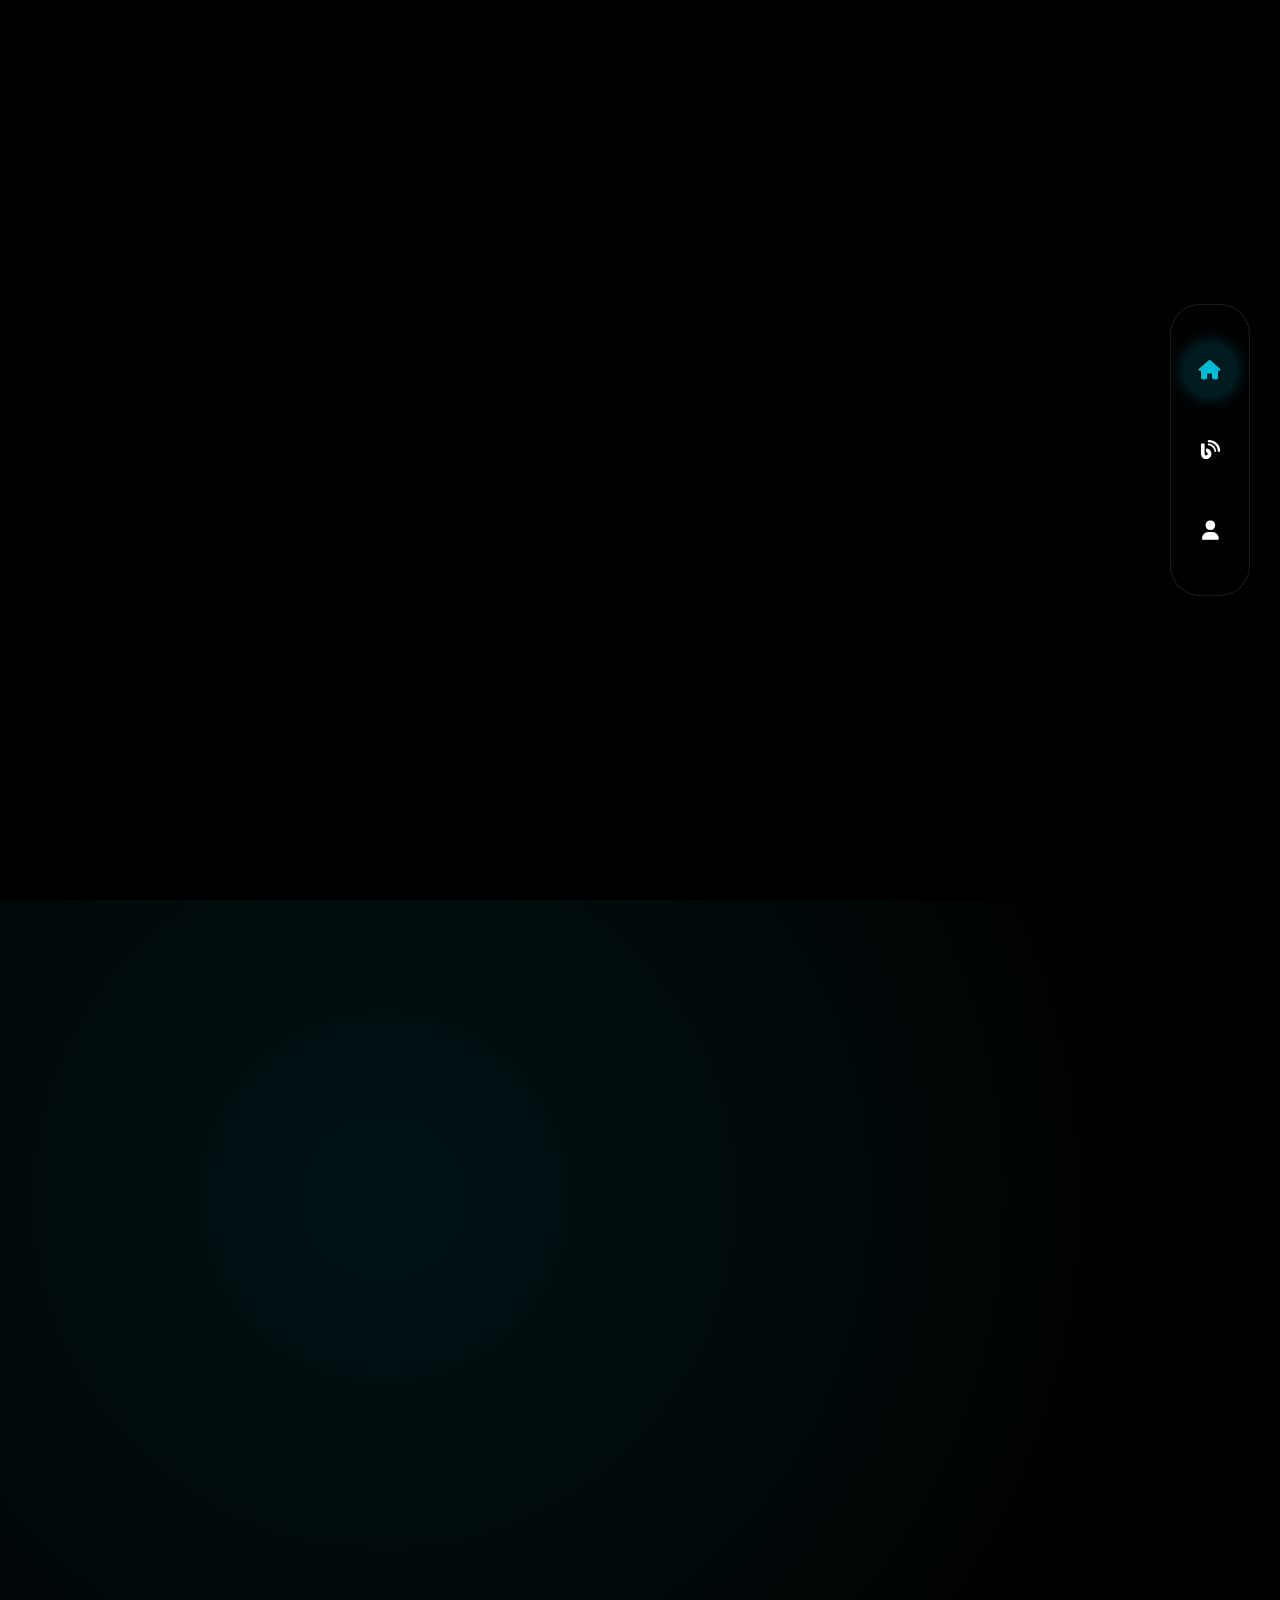
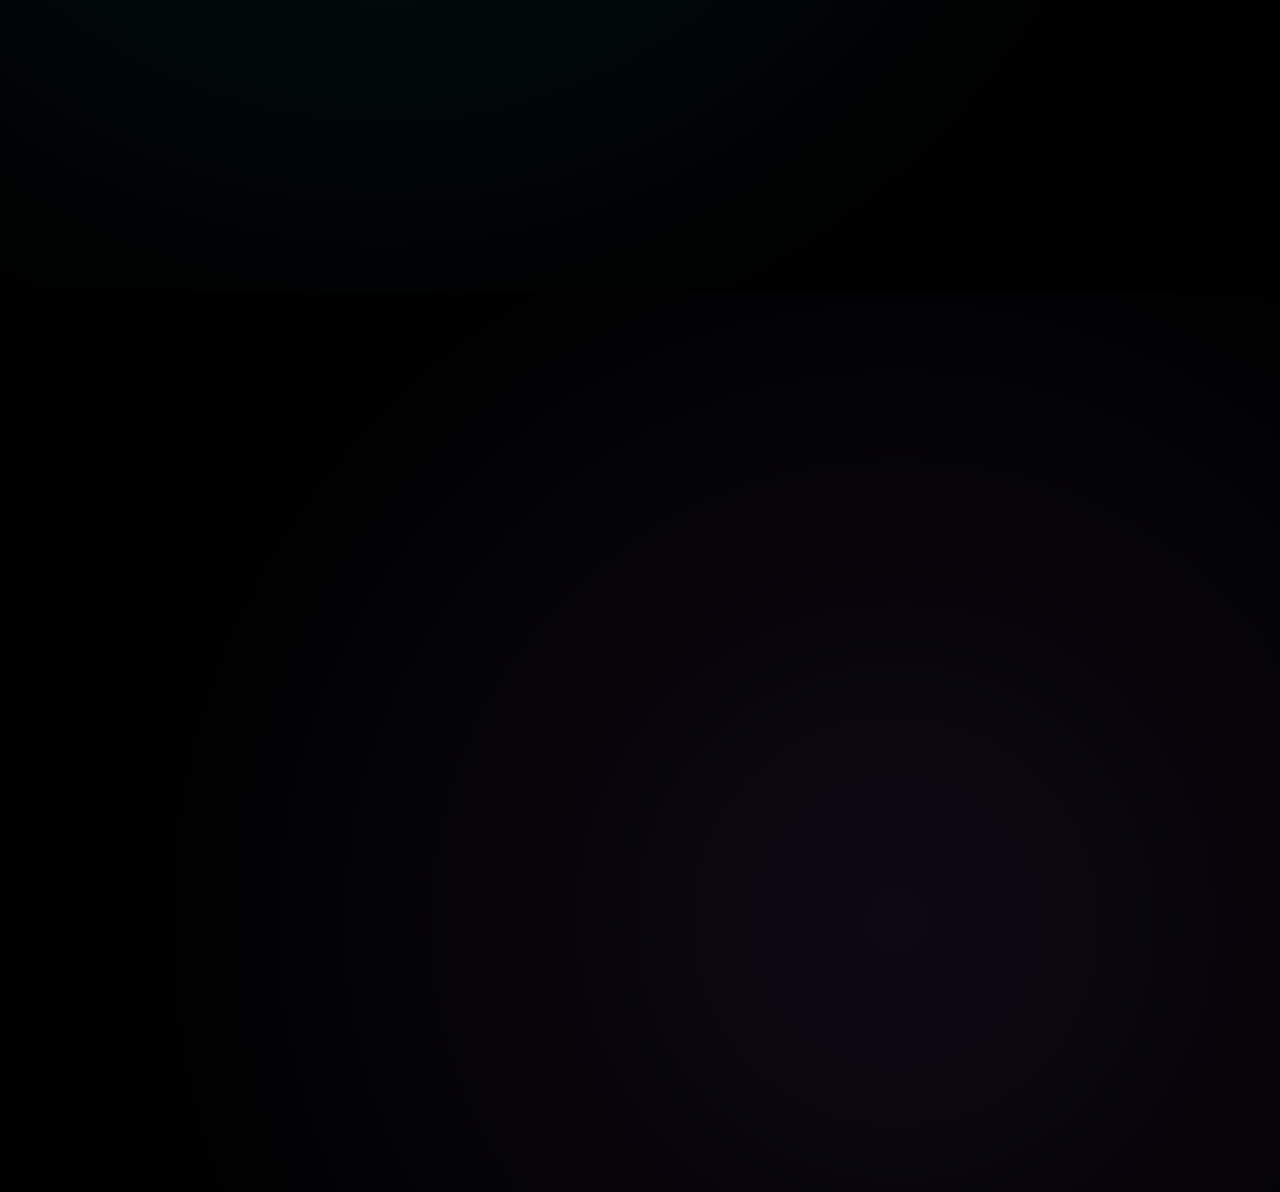
==== index.html @ 6c0e831f "init" ====
<!DOCTYPE html>
<html lang="en">
<head>
    <meta charset="UTF-8">
    <meta name="viewport" content="width=device-width, initial-scale=1.0">
    <title>Hello! I am Li Hao Cheng</title>
    <link rel="stylesheet" href="style.css">
    <link rel="stylesheet" href="https://cdnjs.cloudflare.com/ajax/libs/font-awesome/6.0.0/css/all.min.css">
</head>

<body>
    <header class="side-nav">
        <nav>
            <ul>
                <li><a href='#home' title="Home"><i class="fas fa-home"></i></a></li>
                <li><a href='#blog' title="Blog"><i class="fas fa-blog"></i></a></li>
                <li><a href='#about' title="About Me"><i class="fas fa-user"></i></a></li>
            </ul>
        </nav>
    </header>

    <main class="content">
        <section id="home">
            <div class="content-wrapper">
                <div class="banner full-height">
                    <h1>Welcome to my digital space</h1>
                    <p>Explore my thoughts, projects and journey through the world of technology</p>
                </div>
            </div>
        </section>

        <section id="about">
            <div class="content-wrapper">
                <h2>About Me</h2>
                <p>I am Li Hao Cheng, a passionate developer interested in web technologies and creating beautiful digital experiences that merge form and function. My approach combines minimalist design with advanced functionality to create meaningful user experiences.</p>
                <div class="resume-container">
                    <iframe class="resume-frame" src="assets/resume.pdf#toolbar=0" title="My Resume"></iframe>
                </div>
            </div>
        </section>

        <section id="blog">
            <div class="content-wrapper">
                <h2>Latest Articles</h2>
                <div class="blog-directory">
                    <div class="blog-card" style="--i:1">
                        <div class="blog-image" style="background-image: url('images/blog-placeholder-1.jpg')"></div>
                        <div class="blog-content">
                            <h3>Getting Started with Web Development</h3>
                            <p class="blog-date">March 25, 2025</p>
                            <p class="blog-excerpt">My journey into web development and the essential tools every beginner should know...</p>
                            <a href="blog/web-development.html" class="blog-link">Read More <span class="arrow">→</span></a>
                        </div>
                    </div>
                    
                    <div class="blog-card" style="--i:2">
                        <div class="blog-image" style="background-image: url('images/blog-placeholder-2.jpg')"></div>
                        <div class="blog-content">
                            <h3>The Power of Dark Mode UI</h3>
                            <p class="blog-date">March 18, 2025</p>
                            <p class="blog-excerpt">Why dark interfaces are more than just a trend and how to implement them effectively...</p>
                            <a href="blog/dark-mode-ui.html" class="blog-link">Read More <span class="arrow">→</span></a>
                        </div>
                    </div>
                    
                    <div class="blog-card" style="--i:3">
                        <div class="blog-image" style="background-image: url('images/blog-placeholder-3.jpg')"></div>
                        <div class="blog-content">
                            <h3>Python for Data Analysis</h3>
                            <p class="blog-date">March 10, 2025</p>
                            <p class="blog-excerpt">Exploring how Python and its libraries can transform your approach to data...</p>
                            <a href="blog/python-data-analysis.html" class="blog-link">Read More <span class="arrow">→</span></a>
                        </div>
                    </div>
                </div>
                
                <div class="blog-navigation">
                    <a href="blog/archives.html" class="blog-archive-link">View All Articles <span class="arrow">→</span></a>
                </div>
            </div>
        </section>
    </main>

    <script>
        // Add active class to navigation links and handle intersection observers
        document.addEventListener('DOMContentLoaded', function() {
            const navLinks = document.querySelectorAll('.side-nav a');
            const sections = document.querySelectorAll('section');
            
            // Intersection Observer for sections
            const observerOptions = {
                root: null,
                rootMargin: '0px',
                threshold: 0.3
            };
            
            const sectionObserver = new IntersectionObserver((entries) => {
                entries.forEach(entry => {
                    // Add in-view class for animation triggers
                    if (entry.isIntersecting) {
                        entry.target.classList.add('in-view');
                        
                        // Update active navigation link
                        const id = entry.target.getAttribute('id');
                        navLinks.forEach(link => {
                            link.classList.remove('active');
                            if (link.getAttribute('href') === `#${id}`) {
                                link.classList.add('active');
                            }
                        });
                    }
                });
            }, observerOptions);
            
            // Observe all sections
            sections.forEach(section => {
                sectionObserver.observe(section);
            });
            
            // Add smooth scrolling to nav links
            navLinks.forEach(link => {
                link.addEventListener('click', function(e) {
                    e.preventDefault();
                    
                    const targetId = this.getAttribute('href');
                    const targetSection = document.querySelector(targetId);
                    
                    // Smooth scroll to target section
                    targetSection.scrollIntoView({ behavior: 'smooth' });
                });
            });
        });
    </script>
</body>
</html>
---- style.css ----
/* Modern Dark Blog Styling - Huawei-inspired design */
:root {
  --primary-color: #00bcd4;
  --secondary-color: #7e57c2;
  --dark-color: #000000;
  --darker-color: #000000;
  --light-accent: #111111;
  --text-primary: #ffffff;
  --text-secondary: #cccccc;
  --transition: all 0.5s cubic-bezier(0.25, 0.1, 0.25, 1);
  --nav-width: 80px;
}

* {
  margin: 0;
  padding: 0;
  box-sizing: border-box;
}

html {
  scroll-behavior: smooth;
  scroll-snap-type: y mandatory;
}

body {
  font-family: 'Segoe UI', Tahoma, Geneva, Verdana, sans-serif;
  line-height: 1.6;
  color: var(--text-primary);
  background-color: var(--dark-color);
  overflow-x: hidden;
}

/* Floating Sidebar Navigation */
.side-nav {
  width: var(--nav-width);
  height: auto;
  position: fixed;
  right: 30px; /* Moved to right side for better visibility */
  top: 50%;
  transform: translateY(-50%);
  background-color: rgba(0, 0, 0, 0.3);
  backdrop-filter: blur(10px);
  border-radius: 30px;
  border: 1px solid rgba(255, 255, 255, 0.1);
  box-shadow: 0 5px 15px rgba(0, 0, 0, 0.3);
  padding: 25px 0;
  z-index: 100;
}

.side-nav nav {
  margin: 0;
}

.side-nav ul {
  display: flex;
  flex-direction: column;
  list-style: none;
  padding: 0;
  align-items: center;
}

.side-nav li {
  margin: 15px 0;
}

.side-nav a {
  color: var(--text-primary);
  text-decoration: none;
  font-weight: 600;
  font-size: 1.2rem;
  position: relative;
  padding: 0.8rem;
  border-radius: 50%;
  width: 50px;
  height: 50px;
  display: flex;
  align-items: center;
  justify-content: center;
  transition: var(--transition);
}

.side-nav a.active {
  color: var(--primary-color);
  background-color: rgba(0, 188, 212, 0.15);
  box-shadow: 0 0 20px rgba(0, 188, 212, 0.4);
}

.side-nav a:hover {
  color: var(--primary-color);
  background-color: rgba(255, 255, 255, 0.05);
  transform: translateY(-3px) scale(1.1);
  box-shadow: 0 5px 20px rgba(0, 0, 0, 0.4);
}

/* Main Content */
.content {
  width: 100%;
  margin-left: 0;
}

/* Sections - Full screen with snap scrolling */
section {
  min-height: 100vh;
  width: 100%;
  padding: 0;
  margin: 0;
  display: flex;
  flex-direction: column;
  justify-content: center;
  align-items: center;
  position: relative;
  overflow: hidden;
  scroll-snap-align: start;
}

section .content-wrapper {
  max-width: 1400px;
  width: 90%;
  padding: 0 2rem;
  opacity: 0;
  transform: translateY(30px);
  transition: all 1s ease;
}

section.in-view .content-wrapper {
  opacity: 1;
  transform: translateY(0);
}

section h2 {
  font-size: 4rem;
  margin-bottom: 2rem;
  color: var(--text-primary);
  position: relative;
  font-weight: 300;
  letter-spacing: -0.5px;
}

section h2::after {
  content: '';
  position: absolute;
  width: 60px;
  height: 4px;
  background: var(--primary-color);
  bottom: -15px;
  left: 0;
  border-radius: 2px;
}

/* Home Banner - Full screen splash */
#home {
  background-color: var(--dark-color);
  color: var(--text-primary);
}

.banner {
  text-align: left;
  padding: 0;
  width: 100%;
  max-width: 1400px;
}

.full-height {
  min-height: 100vh;
  display: flex;
  flex-direction: column;
  justify-content: center;
}

.banner h1 {
  font-size: 6rem;
  font-weight: 600;
  margin-bottom: 2rem;
  line-height: 1.1;
  background: linear-gradient(to right, var(--text-primary), var(--primary-color));
  -webkit-background-clip: text;
  background-clip: text;
  color: transparent;
  opacity: 0;
  transform: translateY(50px);
  animation: fadeInUp 1s ease 0.3s forwards;
}

.banner p {
  font-size: 1.8rem;
  max-width: 600px;
  margin: 0;
  font-weight: 300;
  color: var(--text-secondary);
  opacity: 0;
  transform: translateY(50px);
  animation: fadeInUp 1s ease 0.6s forwards;
}

/* About Section - Full screen with centered content */
#about {
  background-color: var(--dark-color);
  position: relative;
}

#about::before {
  content: '';
  position: absolute;
  top: 0;
  left: 0;
  width: 100%;
  height: 100%;
  background: radial-gradient(circle at 30% 30%, rgba(0, 188, 212, 0.1), transparent 70%);
  z-index: 0;
}

#about .content-wrapper {
  position: relative;
  z-index: 1;
}

#about p {
  font-size: 1.4rem;
  max-width: 800px;
  margin-bottom: 3rem;
  color: var(--text-secondary);
  line-height: 1.8;
}

/* Resume styling */
.resume-container {
  width: 100%;
  max-width: 1000px;
  height: 600px;
  margin: 3rem 0;
  border: 1px solid rgba(255, 255, 255, 0.05);
  border-radius: 10px;
  overflow: hidden;
  box-shadow: 0 20px 40px rgba(0, 0, 0, 0.5);
  transform: perspective(1000px) rotateX(5deg);
  transition: all 0.5s ease;
}

.resume-container:hover {
  transform: perspective(1000px) rotateX(0);
  box-shadow: 0 30px 50px rgba(0, 0, 0, 0.8);
}

.resume-frame {
  width: 100%;
  height: 100%;
  border: none;
  background-color: rgba(20, 20, 20, 0.7);
}

/* Blog Section - Full screen grid layout */
#blog {
  background-color: var(--dark-color);
  position: relative;
}

#blog::before {
  content: '';
  position: absolute;
  top: 0;
  left: 0;
  width: 100%;
  height: 100%;
  background: radial-gradient(circle at 70% 70%, rgba(126, 87, 194, 0.1), transparent 70%);
  z-index: 0;
}

#blog .content-wrapper {
  position: relative;
  z-index: 1;
  width: 100%;
}

/* Blog Directory */
.blog-directory {
  display: grid;
  grid-template-columns: repeat(auto-fill, minmax(350px, 1fr));
  gap: 2rem;
  margin: 3rem 0;
}

.blog-card {
  background-color: rgba(0, 0, 0, 0.3);
  backdrop-filter: blur(5px);
  border-radius: 10px;
  overflow: hidden;
  transition: all 0.5s ease;
  border: 1px solid rgba(255, 255, 255, 0.05);
  height: 100%;
  display: flex;
  flex-direction: column;
  transform: translateY(20px);
  opacity: 0;
  animation: fadeInUp 0.8s ease forwards;
  animation-delay: calc(0.1s * var(--i, 0));
}

.blog-card:hover {
  transform: translateY(-10px) scale(1.02);
  box-shadow: 0 20px 40px rgba(0, 0, 0, 0.5), 0 0 25px rgba(0, 188, 212, 0.2);
  border-color: rgba(0, 188, 212, 0.3);
}

.blog-image {
  height: 220px;
  background-size: cover;
  background-position: center;
  position: relative;
}

.blog-image::after {
  content: '';
  position: absolute;
  bottom: 0;
  left: 0;
  width: 100%;
  height: 70%;
  background: linear-gradient(to top, rgba(0, 0, 0, 1), transparent);
}

.blog-content {
  padding: 2rem;
  flex: 1;
  display: flex;
  flex-direction: column;
}

.blog-card h3 {
  font-size: 1.6rem;
  margin-bottom: 0.8rem;
  color: var(--text-primary);
  font-weight: 500;
}

.blog-date {
  font-size: 0.9rem;
  color: var(--text-secondary);
  margin-bottom: 1.5rem;
  display: inline-block;
  padding: 0.3rem 0.8rem;
  background-color: rgba(0, 188, 212, 0.1);
  border-radius: 20px;
}

.blog-excerpt {
  color: var(--text-secondary);
  margin-bottom: 2rem;
  flex: 1;
  line-height: 1.8;
}

.blog-link {
  color: var(--primary-color);
  text-decoration: none;
  font-weight: 600;
  display: inline-flex;
  align-items: center;
  margin-top: auto;
  position: relative;
  padding-bottom: 5px;
  overflow: hidden;
}

.blog-link::after {
  content: '';
  position: absolute;
  width: 100%;
  height: 2px;
  bottom: 0;
  left: -100%;
  background-color: var(--primary-color);
  transition: all 0.4s cubic-bezier(0.25, 0.1, 0.25, 1);
}

.blog-link:hover::after {
  left: 0;
}

.arrow {
  margin-left: 8px;
  transition: transform 0.3s ease;
}

.blog-link:hover .arrow {
  transform: translateX(5px);
}

.blog-navigation {
  text-align: center;
  margin-top: 4rem;
}

.blog-archive-link {
  color: var(--text-primary);
  text-decoration: none;
  font-weight: 600;
  font-size: 1.2rem;
  padding: 0.8rem 2rem;
  border: 1px solid rgba(255, 255, 255, 0.1);
  border-radius: 30px;
  background-color: rgba(0, 0, 0, 0.3);
  backdrop-filter: blur(5px);
  transition: var(--transition);
  display: inline-flex;
  align-items: center;
}

.blog-archive-link:hover {
  background-color: rgba(0, 188, 212, 0.2);
  color: var(--primary-color);
  border-color: rgba(0, 188, 212, 0.3);
  box-shadow: 0 5px 20px rgba(0, 188, 212, 0.2);
  transform: translateY(-3px);
}

.blog-archive-link .arrow {
  margin-left: 10px;
  transition: transform 0.3s ease;
}

.blog-archive-link:hover .arrow {
  transform: translateX(5px);
}

/* Animations */
@keyframes fadeIn {
  from {
    opacity: 0;
  }
  to {
    opacity: 1;
  }
}

@keyframes fadeInUp {
  from {
    opacity: 0;
    transform: translateY(50px);
  }
  to {
    opacity: 1;
    transform: translateY(0);
  }
}

@keyframes revealText {
  from {
    clip-path: polygon(0 0, 0 0, 0 100%, 0 100%);
  }
  to {
    clip-path: polygon(0 0, 100% 0, 100% 100%, 0 100%);
  }
}

/* Responsive Design */
@media (max-width: 1200px) {
  .banner h1 {
    font-size: 5rem;
  }
  
  section h2 {
    font-size: 3rem;
  }
}

@media (max-width: 900px) {
  .banner h1 {
    font-size: 4rem;
  }
  
  .banner p {
    font-size: 1.5rem;
  }
  
  section h2 {
    font-size: 2.5rem;
  }
  
  .blog-directory {
    grid-template-columns: repeat(auto-fill, minmax(280px, 1fr));
  }
  
  .side-nav {
    width: 100%;
    height: 70px;
    right: 0;
    bottom: 0;
    top: auto;
    transform: none;
    border-radius: 0;
    padding: 10px 0;
    border-top: 1px solid rgba(255, 255, 255, 0.05);
  }
  
  .side-nav ul {
    flex-direction: row;
    justify-content: space-around;
  }
  
  .side-nav li {
    margin: 0;
  }
  
  .resume-container {
    height: 450px;
  }
}

@media (max-width: 600px) {
  .banner h1 {
    font-size: 3rem;
  }
  
  .banner p {
    font-size: 1.2rem;
  }
  
  section h2 {
    font-size: 2rem;
  }
  
  .resume-container {
    height: 350px;
  }
  
  #about p {
    font-size: 1.1rem;
  }
  
  .blog-directory {
    grid-template-columns: 1fr;
  }
}

/* Scrollbar customization */
::-webkit-scrollbar {
  width: 8px;
}

::-webkit-scrollbar-track {
  background: var(--darker-color);
}

::-webkit-scrollbar-thumb {
  background: rgba(255, 255, 255, 0.1);
  border-radius: 5px;
}

::-webkit-scrollbar-thumb:hover {
  background: rgba(0, 188, 212, 0.5);
}

/* Blog post page specific styles */
.blog-post {
  max-width: 900px;
  margin: 0 auto;
  padding: 2rem;
  background-color: rgba(0, 0, 0, 0.3);
  backdrop-filter: blur(10px);
  border-radius: 10px;
  border: 1px solid rgba(255, 255, 255, 0.05);
}

.blog-post-header {
  margin-bottom: 3rem;
}

.blog-post-header h1 {
  font-size: 2.8rem;
  color: var(--text-primary);
  margin-bottom: 1rem;
  font-weight: 500;
}

.blog-post-meta {
  color: var(--text-secondary);
  font-size: 1rem;
  margin-bottom: 1.5rem;
  display: flex;
  align-items: center;
  flex-wrap: wrap;
  gap: 1rem;
}

.blog-post-meta .date {
  color: var(--text-secondary);
}

.blog-post-meta .tags {
  display: flex;
  flex-wrap: wrap;
  gap: 0.5rem;
}

.blog-post-meta .tag {
  background-color: rgba(0, 188, 212, 0.15);
  color: var(--primary-color);
  padding: 0.3rem 0.8rem;
  border-radius: 20px;
  font-size: 0.9rem;
}

.blog-post-content p {
  margin-bottom: 1.8rem;
  color: var(--text-secondary);
  line-height: 1.9;
  font-size: 1.1rem;
}

.blog-post-content h2 {
  font-size: 2rem;
  margin: 2.5rem 0 1.5rem;
  color: var(--text-primary);
  font-weight: 500;
}

.blog-post-content h3 {
  font-size: 1.6rem;
  margin: 2rem 0 1.2rem;
  color: var(--text-primary);
}

.blog-post-content pre {
  background-color: rgba(0, 0, 0, 0.5);
  padding: 1.5rem;
  border-radius: 8px;
  overflow-x: auto;
  margin-bottom: 2rem;
  border: 1px solid rgba(255, 255, 255, 0.05);
}

.blog-post-content code {
  font-family: 'Consolas', 'Monaco', monospace;
  color: var(--primary-color);
  font-size: 0.9rem;
}

.blog-post-navigation {
  display: flex;
  justify-content: space-between;
  margin-top: 4rem;
  padding-top: 2rem;
  border-top: 1px solid rgba(255, 255, 255, 0.1);
}

.prev-post, .next-post {
  color: var(--text-secondary);
  text-decoration: none;
  transition: color 0.3s ease;
  display: flex;
  align-items: center;
  padding: 0.8rem 1.5rem;
  background-color: rgba(0, 0, 0, 0.3);
  border-radius: 30px;
  border: 1px solid rgba(255, 255, 255, 0.05);
}

.prev-post:hover, .next-post:hover {
  color: var(--primary-color);
  background-color: rgba(0, 188, 212, 0.1);
  border-color: rgba(0, 188, 212, 0.2);
}

.prev-post .arrow {
  margin-right: 8px;
  transform: rotate(180deg);
}

.next-post .arrow {
  margin-left: 8px;
}

/* Back to home link */
.back-to-home {
  display: inline-flex;
  align-items: center;
  margin-bottom: 2rem;
  color: var(--text-secondary);
  text-decoration: none;
  font-weight: 500;
  transition: color 0.3s ease;
  padding: 0.8rem 1.5rem;
  background-color: rgba(0, 0, 0, 0.3);
  backdrop-filter: blur(5px);
  border-radius: 30px;
  border: 1px solid rgba(255, 255, 255, 0.05);
}

.back-to-home .arrow {
  margin-right: 8px;
  transform: rotate(180deg);
}

.back-to-home:hover {
  color: var(--primary-color);
  background-color: rgba(0, 188, 212, 0.1);
  border-color: rgba(0, 188, 212, 0.2);
}
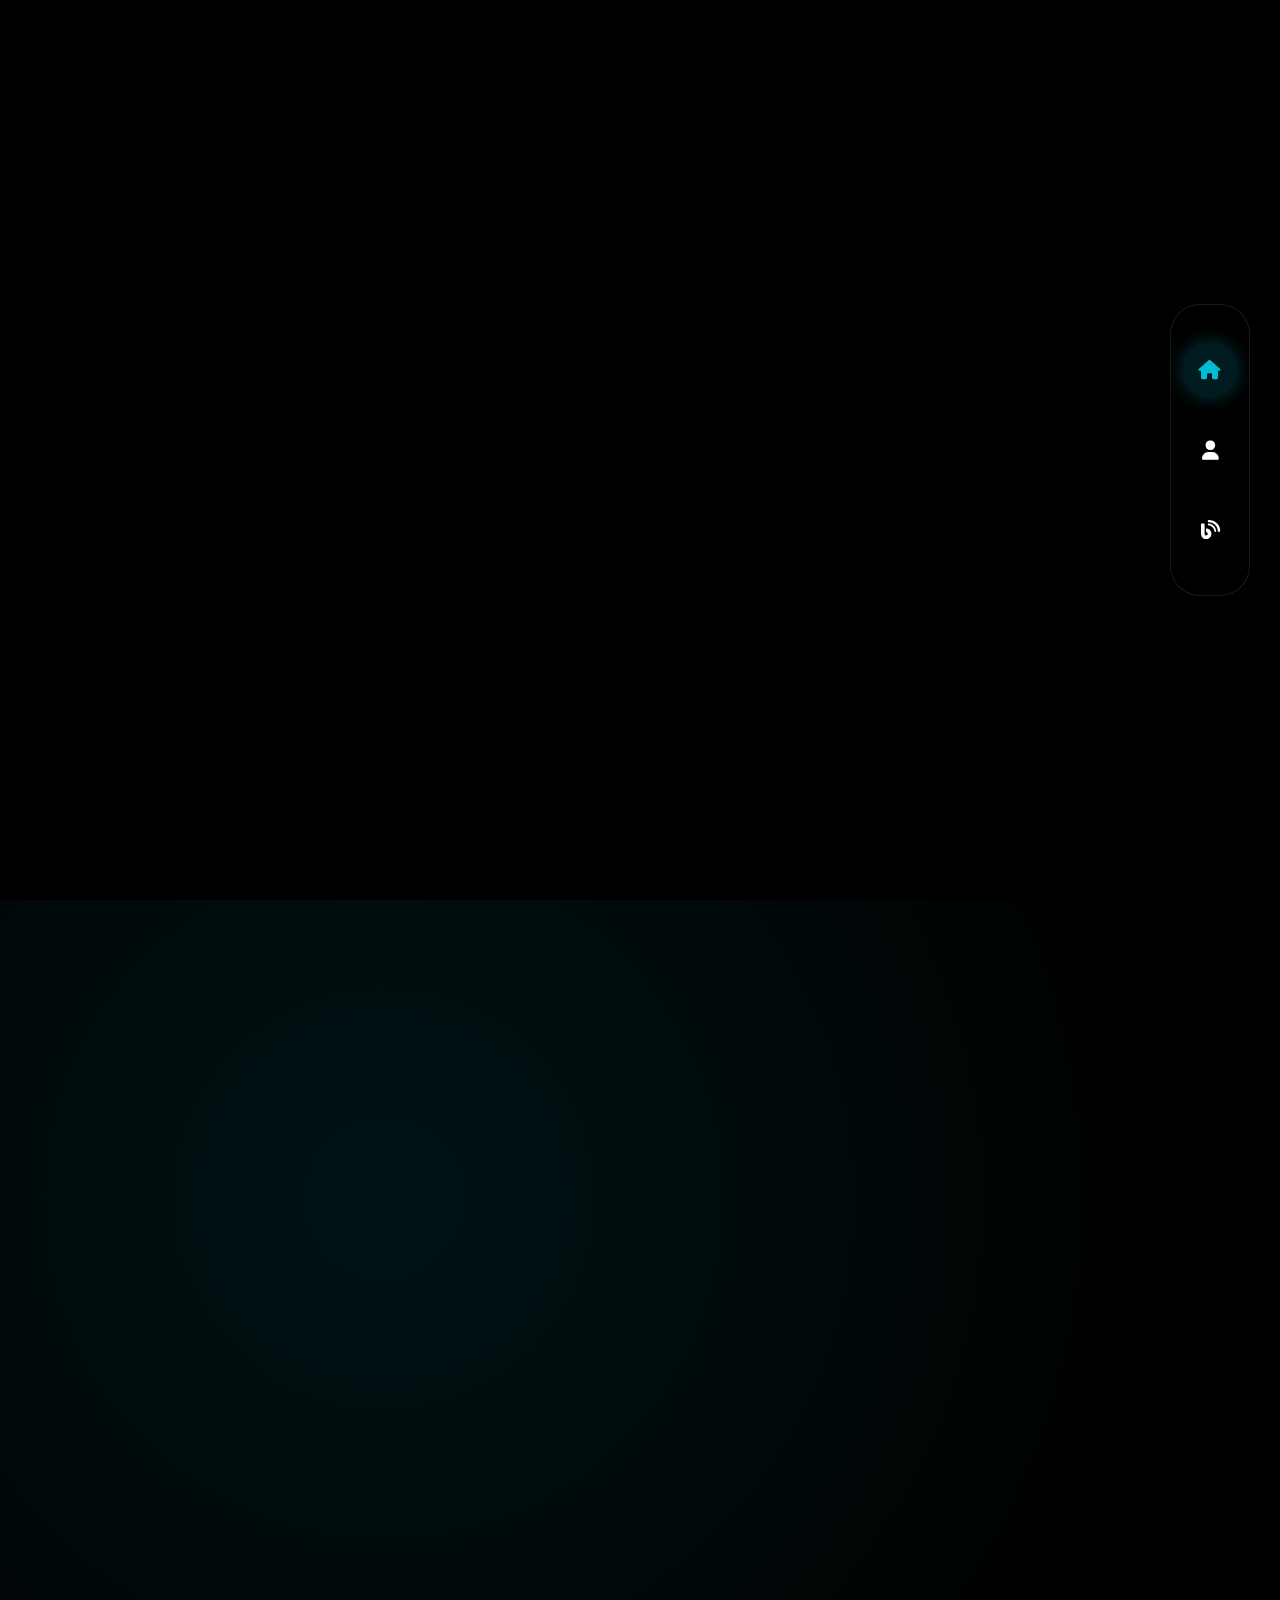
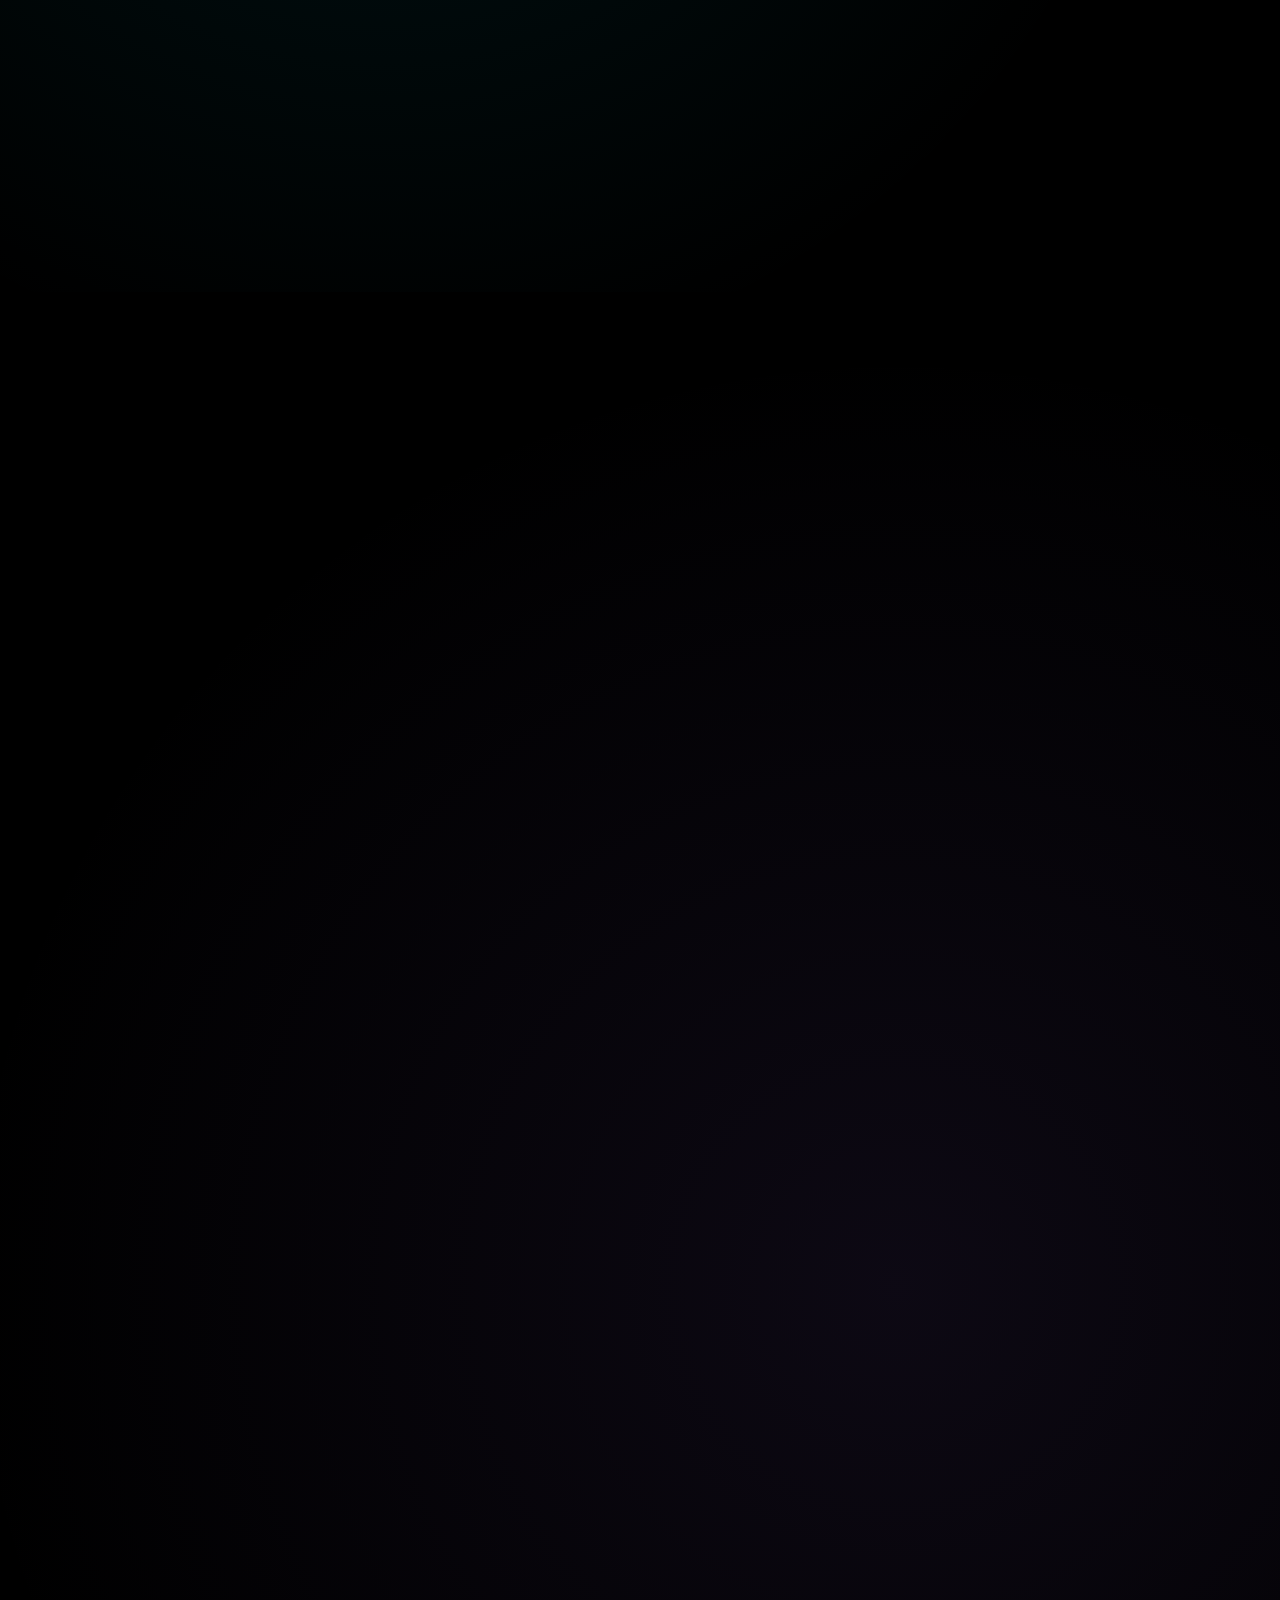
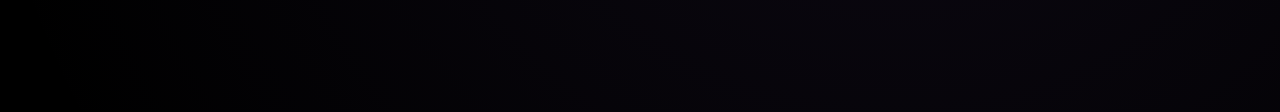
==== commit 29860022: "index update:the basic index is finished" ====
--- a/index.html
+++ b/index.html
@@ -13,8 +13,8 @@
         <nav>
             <ul>
                 <li><a href='#home' title="Home"><i class="fas fa-home"></i></a></li>
+                <li><a href='#about' title="About Me"><i class="fas fa-user"></i></a></li>
                 <li><a href='#blog' title="Blog"><i class="fas fa-blog"></i></a></li>
-                <li><a href='#about' title="About Me"><i class="fas fa-user"></i></a></li>
             </ul>
         </nav>
     </header>
@@ -41,41 +41,104 @@
 
         <section id="blog">
             <div class="content-wrapper">
-                <h2>Latest Articles</h2>
-                <div class="blog-directory">
-                    <div class="blog-card" style="--i:1">
-                        <div class="blog-image" style="background-image: url('images/blog-placeholder-1.jpg')"></div>
-                        <div class="blog-content">
-                            <h3>Getting Started with Web Development</h3>
-                            <p class="blog-date">March 25, 2025</p>
-                            <p class="blog-excerpt">My journey into web development and the essential tools every beginner should know...</p>
-                            <a href="blog/web-development.html" class="blog-link">Read More <span class="arrow">→</span></a>
-                        </div>
-                    </div>
-                    
-                    <div class="blog-card" style="--i:2">
-                        <div class="blog-image" style="background-image: url('images/blog-placeholder-2.jpg')"></div>
-                        <div class="blog-content">
-                            <h3>The Power of Dark Mode UI</h3>
-                            <p class="blog-date">March 18, 2025</p>
-                            <p class="blog-excerpt">Why dark interfaces are more than just a trend and how to implement them effectively...</p>
-                            <a href="blog/dark-mode-ui.html" class="blog-link">Read More <span class="arrow">→</span></a>
-                        </div>
-                    </div>
-                    
-                    <div class="blog-card" style="--i:3">
-                        <div class="blog-image" style="background-image: url('images/blog-placeholder-3.jpg')"></div>
-                        <div class="blog-content">
-                            <h3>Python for Data Analysis</h3>
-                            <p class="blog-date">March 10, 2025</p>
-                            <p class="blog-excerpt">Exploring how Python and its libraries can transform your approach to data...</p>
-                            <a href="blog/python-data-analysis.html" class="blog-link">Read More <span class="arrow">→</span></a>
-                        </div>
-                    </div>
-                </div>
+                <h2>Connect With Me</h2>
+                <p class="social-intro">Follow me on these platforms to stay updated with my latest content and projects</p>
                 
-                <div class="blog-navigation">
-                    <a href="blog/archives.html" class="blog-archive-link">View All Articles <span class="arrow">→</span></a>
+                <div class="platform-grid">
+                    <!-- Bilibili -->
+                    <div class="platform-card" style="--i:0;">
+                        <div class="platform-icon bilibili-icon">
+                            <i class="fab fa-bilibili"></i>
+                        </div>
+                        <div class="platform-details">
+                            <h2>Bilibili</h2>
+                            <p>Watch my videos on technology, programming tutorials, and creative projects</p>
+                            <div class="platform-stats">
+                                <div class="stat">
+                                    <span class="stat-value">100+</span>
+                                    <span class="stat-label">Followers</span>
+                                </div>
+                                <div class="stat">
+                                    <span class="stat-value">25+</span>
+                                    <span class="stat-label">Videos</span>
+                                </div>
+                            </div>
+                            <a href="https://space.bilibili.com/3546802183735742" target="_blank" class="platform-link">
+                                Visit My Bilibili <span class="arrow">→</span>
+                            </a>
+                        </div>
+                    </div>
+                    
+                    <!-- Zhihu -->
+                    <div class="platform-card" style="--i:1;">
+                        <div class="platform-icon zhihu-icon">
+                            <i class="fab fa-zhihu"></i>
+                        </div>
+                        <div class="platform-details">
+                            <h2>Zhihu</h2>
+                            <p>Read my thoughts and answers on programming, technology, and professional development</p>
+                            <div class="platform-stats">
+                                <div class="stat">
+                                    <span class="stat-value">200+</span>
+                                    <span class="stat-label">Followers</span>
+                                </div>
+                                <div class="stat">
+                                    <span class="stat-value">50+</span>
+                                    <span class="stat-label">Answers</span>
+                                </div>
+                            </div>
+                            <a href="https://www.zhihu.com/people/vist-18" target="_blank" class="platform-link">
+                                Visit My Zhihu <span class="arrow">→</span>
+                            </a>
+                        </div>
+                    </div>
+                    
+                    <!-- GitHub -->
+                    <div class="platform-card" style="--i:2;">
+                        <div class="platform-icon github-icon">
+                            <i class="fab fa-github"></i>
+                        </div>
+                        <div class="platform-details">
+                            <h2>GitHub</h2>
+                            <p>Explore my open source projects, code repositories, and contributions to the developer community</p>
+                            <div class="platform-stats">
+                                <div class="stat">
+                                    <span class="stat-value">15+</span>
+                                    <span class="stat-label">Repositories</span>
+                                </div>
+                                <div class="stat">
+                                    <span class="stat-value">100+</span>
+                                    <span class="stat-label">Commits</span>
+                                </div>
+                            </div>
+                            <a href="https://github.com/vist233" target="_blank" class="platform-link">
+                                Visit My GitHub <span class="arrow">→</span>
+                            </a>
+                        </div>
+                    </div>
+                    
+                    <!-- Email -->
+                    <div class="platform-card" style="--i:3;">
+                        <div class="platform-icon email-icon">
+                            <i class="fas fa-envelope"></i>
+                        </div>
+                        <div class="platform-details">
+                            <h2>Email</h2>
+                            <p>Get in touch with me directly for collaboration, questions, or professional inquiries</p>
+                            <div class="email-container">
+                                <span class="email-address">lihaocheng233@outlook.com</span>
+                                <button class="copy-email-btn" onclick="copyEmail()">Copy Email</button>
+                            </div>
+                            <a href="mailto:lihaocheng233@outlook.com" class="platform-link">
+                                Send Email <span class="arrow">→</span>
+                            </a>
+                        </div>
+                    </div>
+                </div>
+                
+                <div class="contact-note">
+                    <h3>Let's Connect</h3>
+                    <p>I'm always interested in new projects, collaborations, and networking opportunities. Don't hesitate to reach out on any platform!</p>
                 </div>
             </div>
         </section>
@@ -130,6 +193,15 @@
                 });
             });
         });
+
+        function copyEmail() {
+            navigator.clipboard.writeText('lihaocheng233@outlook.com');
+            const btn = document.querySelector('.copy-email-btn');
+            btn.textContent = 'Copied!';
+            setTimeout(() => {
+                btn.textContent = 'Copy Email';
+            }, 2000);
+        }
     </script>
 </body>
 </html>--- a/style.css
+++ b/style.css
@@ -422,6 +422,279 @@
   transform: translateX(5px);
 }
 
+/* Social Media Links */
+.author-social-links {
+  margin-top: 4rem;
+  padding-top: 2rem;
+  border-top: 1px solid rgba(255, 255, 255, 0.1);
+}
+
+.author-social-links h3 {
+  font-size: 1.5rem;
+  margin-bottom: 1.5rem;
+  color: var(--text-primary);
+  font-weight: 500;
+}
+
+.social-icons {
+  display: flex;
+  flex-wrap: wrap;
+  gap: 1rem;
+}
+
+.social-icon {
+  display: flex;
+  align-items: center;
+  padding: 0.7rem 1.2rem;
+  background-color: rgba(0, 0, 0, 0.4);
+  border-radius: 30px;
+  border: 1px solid rgba(255, 255, 255, 0.08);
+  color: var(--text-secondary);
+  text-decoration: none;
+  transition: all 0.3s ease;
+}
+
+.social-icon i {
+  margin-right: 8px;
+  font-size: 1.1rem;
+}
+
+.social-icon:hover {
+  background-color: rgba(0, 188, 212, 0.15);
+  color: var(--primary-color);
+  border-color: rgba(0, 188, 212, 0.3);
+  transform: translateY(-3px);
+  box-shadow: 0 5px 15px rgba(0, 0, 0, 0.3);
+}
+
+/* Customize icons for Chinese platforms */
+.fa-bilibili:before {
+  content: "\e3d3";
+}
+
+.fa-zhihu:before {
+  content: "\e698";
+}
+
+/* Social Media Platform Showcase */
+.social-showcase {
+  padding: 3rem;
+}
+
+.social-intro {
+  font-size: 1.3rem;
+  color: var(--text-secondary);
+  margin-top: 1rem;
+  max-width: 700px;
+}
+
+.platform-grid {
+  display: grid;
+  grid-template-columns: repeat(auto-fit, minmax(300px, 1fr));
+  gap: 2rem;
+  margin: 3rem 0;
+}
+
+.platform-card {
+  background-color: rgba(0, 0, 0, 0.3);
+  border-radius: 15px;
+  overflow: hidden;
+  border: 1px solid rgba(255, 255, 255, 0.07);
+  transition: all 0.4s ease;
+  display: flex;
+  flex-direction: column;
+  padding: 2rem;
+  height: 100%;
+  position: relative;
+}
+
+.platform-card:hover {
+  transform: translateY(-7px);
+  box-shadow: 0 15px 30px rgba(0, 0, 0, 0.5);
+  border-color: rgba(0, 188, 212, 0.3);
+  background-color: rgba(0, 0, 0, 0.5);
+}
+
+.platform-icon {
+  font-size: 3rem;
+  display: flex;
+  align-items: center;
+  justify-content: center;
+  width: 80px;
+  height: 80px;
+  border-radius: 50%;
+  margin-bottom: 1.5rem;
+  color: var(--text-primary);
+  background-color: rgba(0, 0, 0, 0.5);
+  box-shadow: 0 5px 15px rgba(0, 0, 0, 0.3);
+  border: 1px solid rgba(255, 255, 255, 0.1);
+}
+
+.bilibili-icon {
+  color: #00a1d6;
+  background-color: rgba(0, 161, 214, 0.15);
+}
+
+.zhihu-icon {
+  color: #0084ff;
+  background-color: rgba(0, 132, 255, 0.15);
+}
+
+.github-icon {
+  color: #ffffff;
+  background-color: rgba(255, 255, 255, 0.15);
+}
+
+.email-icon {
+  color: #00bcd4;
+  background-color: rgba(0, 188, 212, 0.15);
+}
+
+.platform-details h2 {
+  font-size: 1.8rem;
+  font-weight: 500;
+  margin-bottom: 1rem;
+  position: relative;
+}
+
+.platform-details h2::after {
+  content: '';
+  position: absolute;
+  bottom: -8px;
+  left: 0;
+  width: 40px;
+  height: 3px;
+  background-color: var(--primary-color);
+  border-radius: 2px;
+}
+
+.platform-details p {
+  color: var(--text-secondary);
+  margin-bottom: 1.5rem;
+  line-height: 1.6;
+}
+
+.platform-stats {
+  display: flex;
+  gap: 1.5rem;
+  margin-bottom: 1.5rem;
+}
+
+.stat {
+  display: flex;
+  flex-direction: column;
+}
+
+.stat-value {
+  font-size: 1.3rem;
+  font-weight: 600;
+  color: var(--primary-color);
+}
+
+.stat-label {
+  font-size: 0.9rem;
+  color: var(--text-secondary);
+}
+
+.platform-link {
+  display: inline-flex;
+  align-items: center;
+  color: var(--text-primary);
+  text-decoration: none;
+  font-weight: 500;
+  padding: 0.7rem 1.4rem;
+  background-color: rgba(0, 0, 0, 0.4);
+  border-radius: 30px;
+  border: 1px solid rgba(255, 255, 255, 0.08);
+  transition: all 0.3s ease;
+  margin-top: auto;
+  align-self: flex-start;
+}
+
+.platform-link:hover {
+  background-color: rgba(0, 188, 212, 0.2);
+  border-color: rgba(0, 188, 212, 0.4);
+  color: var(--primary-color);
+  transform: translateY(-3px);
+  box-shadow: 0 5px 15px rgba(0, 0, 0, 0.3);
+}
+
+.platform-link .arrow {
+  margin-left: 8px;
+  transition: transform 0.3s ease;
+}
+
+.platform-link:hover .arrow {
+  transform: translateX(5px);
+}
+
+.email-container {
+  background-color: rgba(0, 0, 0, 0.3);
+  padding: 0.8rem 1rem;
+  border-radius: 8px;
+  margin-bottom: 1.5rem;
+  display: flex;
+  justify-content: space-between;
+  align-items: center;
+  border: 1px solid rgba(255, 255, 255, 0.05);
+}
+
+.email-address {
+  color: var(--primary-color);
+  font-family: monospace;
+  font-size: 1rem;
+}
+
+.copy-email-btn {
+  background-color: rgba(0, 188, 212, 0.2);
+  color: var(--primary-color);
+  border: none;
+  padding: 0.5rem 1rem;
+  border-radius: 6px;
+  cursor: pointer;
+  font-size: 0.9rem;
+  transition: all 0.3s ease;
+}
+
+.copy-email-btn:hover {
+  background-color: rgba(0, 188, 212, 0.4);
+  transform: translateY(-2px);
+}
+
+.contact-note {
+  margin-top: 3rem;
+  padding-top: 2rem;
+  border-top: 1px solid rgba(255, 255, 255, 0.1);
+  text-align: center;
+}
+
+.contact-note h3 {
+  font-size: 1.8rem;
+  margin-bottom: 1rem;
+  color: var(--text-primary);
+}
+
+.contact-note p {
+  color: var(--text-secondary);
+  max-width: 600px;
+  margin: 0 auto;
+  line-height: 1.6;
+}
+
+@media (max-width: 900px) {
+  .platform-grid {
+    grid-template-columns: 1fr;
+  }
+  
+  .social-showcase {
+    padding: 2rem;
+  }
+  
+  .platform-card {
+    padding: 1.5rem;
+  }
+}
+
 /* Animations */
 @keyframes fadeIn {
   from {
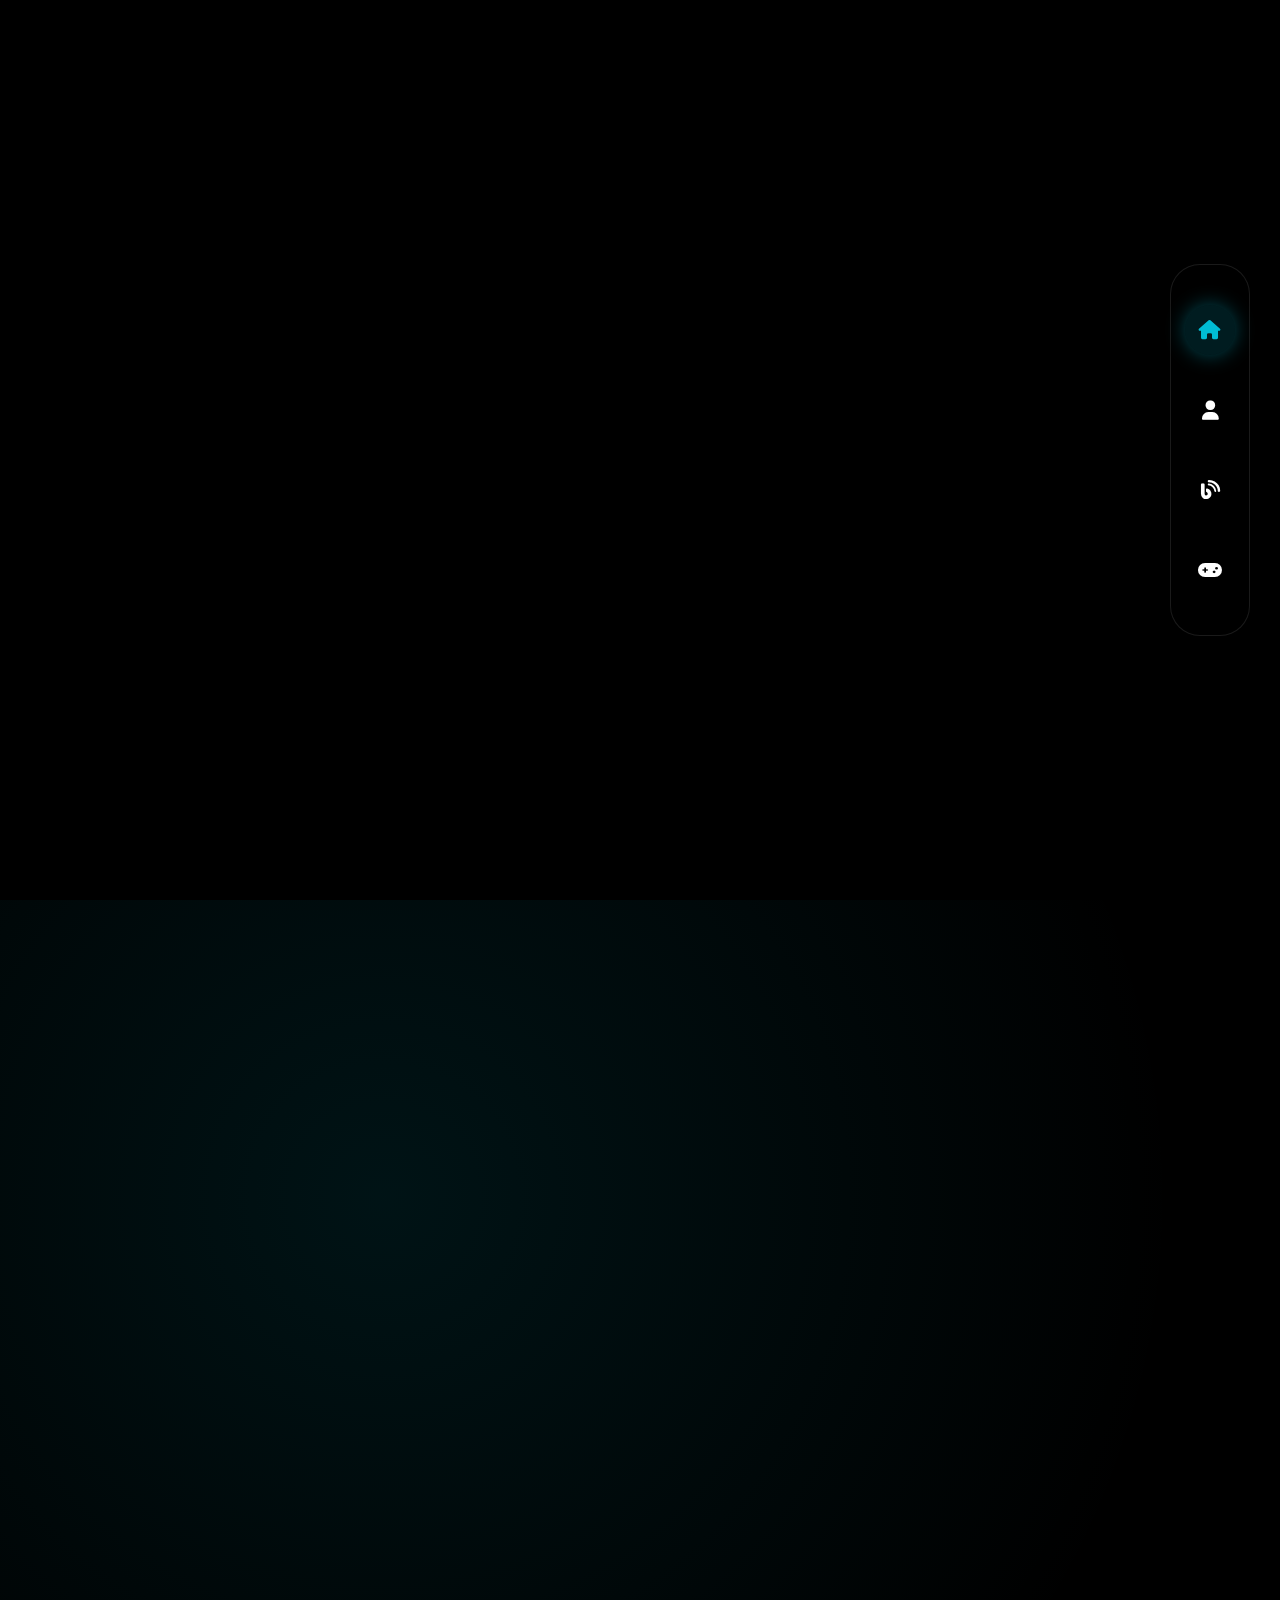
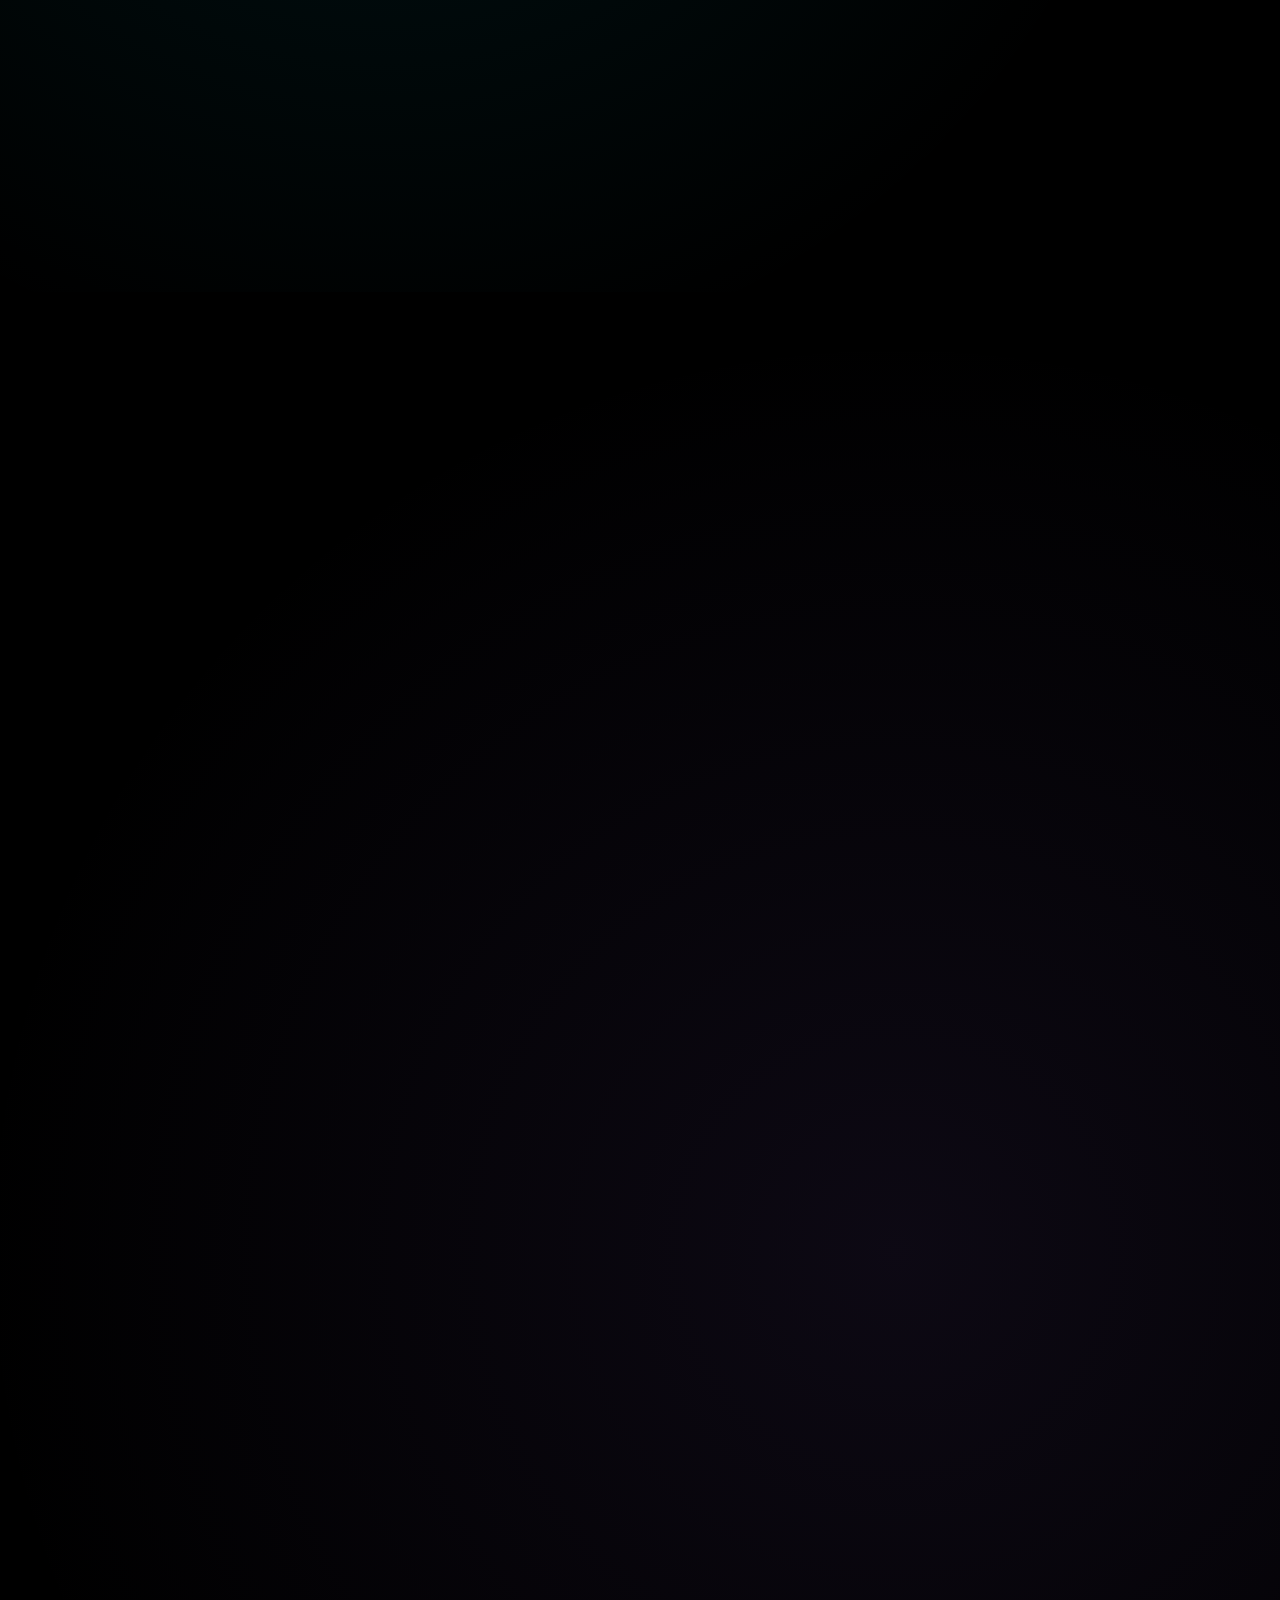
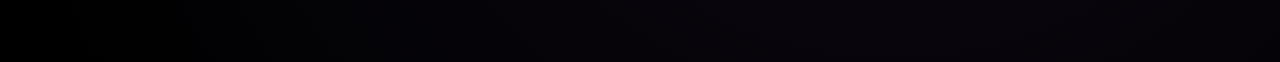
==== commit 4e40f862: "update the number which represent in bili and zhihu and github. and then create a game but connot us" ====
--- a/index.html
+++ b/index.html
@@ -3,7 +3,7 @@
 <head>
     <meta charset="UTF-8">
     <meta name="viewport" content="width=device-width, initial-scale=1.0">
-    <title>Hello! I am Li Hao Cheng</title>
+    <title>Hi! Welcome</title>
     <link rel="stylesheet" href="style.css">
     <link rel="stylesheet" href="https://cdnjs.cloudflare.com/ajax/libs/font-awesome/6.0.0/css/all.min.css">
 </head>
@@ -15,6 +15,7 @@
                 <li><a href='#home' title="Home"><i class="fas fa-home"></i></a></li>
                 <li><a href='#about' title="About Me"><i class="fas fa-user"></i></a></li>
                 <li><a href='#blog' title="Blog"><i class="fas fa-blog"></i></a></li>
+                <li><a href='./game.html' title="2048 Game"><i class="fas fa-gamepad"></i></a></li>
             </ul>
         </nav>
     </header>
@@ -32,7 +33,7 @@
         <section id="about">
             <div class="content-wrapper">
                 <h2>About Me</h2>
-                <p>I am Li Hao Cheng, a passionate developer interested in web technologies and creating beautiful digital experiences that merge form and function. My approach combines minimalist design with advanced functionality to create meaningful user experiences.</p>
+                <p>I am Li Hao Cheng, a developer interested in technologies and creating beautiful digital experiences that merge form and function. My approach combines minimalist design with advanced functionality to create meaningful user experiences.</p>
                 <div class="resume-container">
                     <iframe class="resume-frame" src="assets/resume.pdf#toolbar=0" title="My Resume"></iframe>
                 </div>
@@ -55,11 +56,11 @@
                             <p>Watch my videos on technology, programming tutorials, and creative projects</p>
                             <div class="platform-stats">
                                 <div class="stat">
-                                    <span class="stat-value">100+</span>
+                                    <span class="stat-value">2</span>
                                     <span class="stat-label">Followers</span>
                                 </div>
                                 <div class="stat">
-                                    <span class="stat-value">25+</span>
+                                    <span class="stat-value">1</span>
                                     <span class="stat-label">Videos</span>
                                 </div>
                             </div>
@@ -79,11 +80,11 @@
                             <p>Read my thoughts and answers on programming, technology, and professional development</p>
                             <div class="platform-stats">
                                 <div class="stat">
-                                    <span class="stat-value">200+</span>
+                                    <span class="stat-value">2+</span>
                                     <span class="stat-label">Followers</span>
                                 </div>
                                 <div class="stat">
-                                    <span class="stat-value">50+</span>
+                                    <span class="stat-value">5+</span>
                                     <span class="stat-label">Answers</span>
                                 </div>
                             </div>
@@ -103,7 +104,7 @@
                             <p>Explore my open source projects, code repositories, and contributions to the developer community</p>
                             <div class="platform-stats">
                                 <div class="stat">
-                                    <span class="stat-value">15+</span>
+                                    <span class="stat-value">5+</span>
                                     <span class="stat-label">Repositories</span>
                                 </div>
                                 <div class="stat">
@@ -125,9 +126,8 @@
                         <div class="platform-details">
                             <h2>Email</h2>
                             <p>Get in touch with me directly for collaboration, questions, or professional inquiries</p>
-                            <div class="email-container">
+                            <div class="email-display">
                                 <span class="email-address">lihaocheng233@outlook.com</span>
-                                <button class="copy-email-btn" onclick="copyEmail()">Copy Email</button>
                             </div>
                             <a href="mailto:lihaocheng233@outlook.com" class="platform-link">
                                 Send Email <span class="arrow">→</span>
--- a/style.css
+++ b/style.css
@@ -190,6 +190,8 @@
   opacity: 0;
   transform: translateY(50px);
   animation: fadeInUp 1s ease 0.6s forwards;
+  line-height: 1.5;
+  padding-bottom: 10px; /* Add padding to ensure descenders like 'g' are fully visible */
 }
 
 /* About Section - Full screen with centered content */
@@ -628,6 +630,17 @@
   transform: translateX(5px);
 }
 
+.email-display {
+  margin-bottom: 1.5rem;
+}
+
+.email-address {
+  color: var(--primary-color);
+  font-family: monospace;
+  font-size: 1rem;
+}
+
+/* Keep the existing email-container class for other cases */
 .email-container {
   background-color: rgba(0, 0, 0, 0.3);
   padding: 0.8rem 1rem;
@@ -637,12 +650,6 @@
   justify-content: space-between;
   align-items: center;
   border: 1px solid rgba(255, 255, 255, 0.05);
-}
-
-.email-address {
-  color: var(--primary-color);
-  font-family: monospace;
-  font-size: 1rem;
 }
 
 .copy-email-btn {
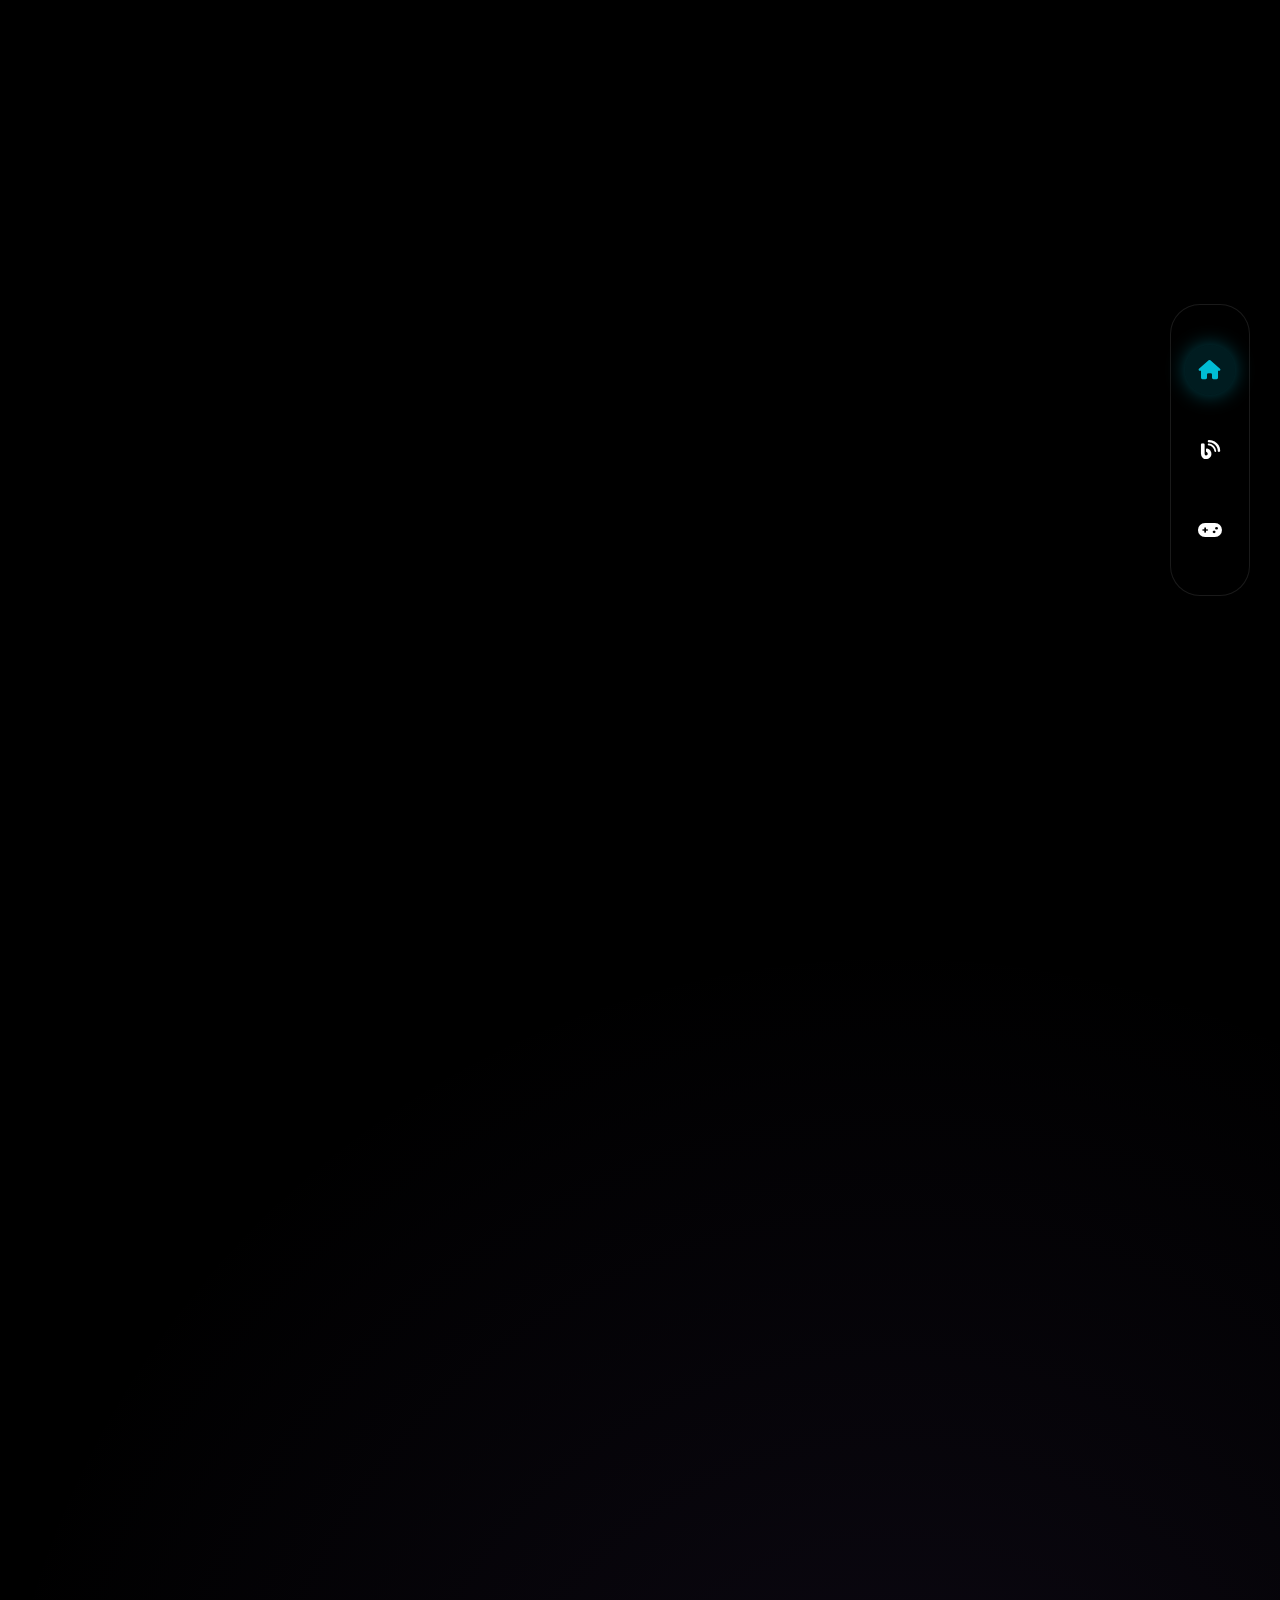
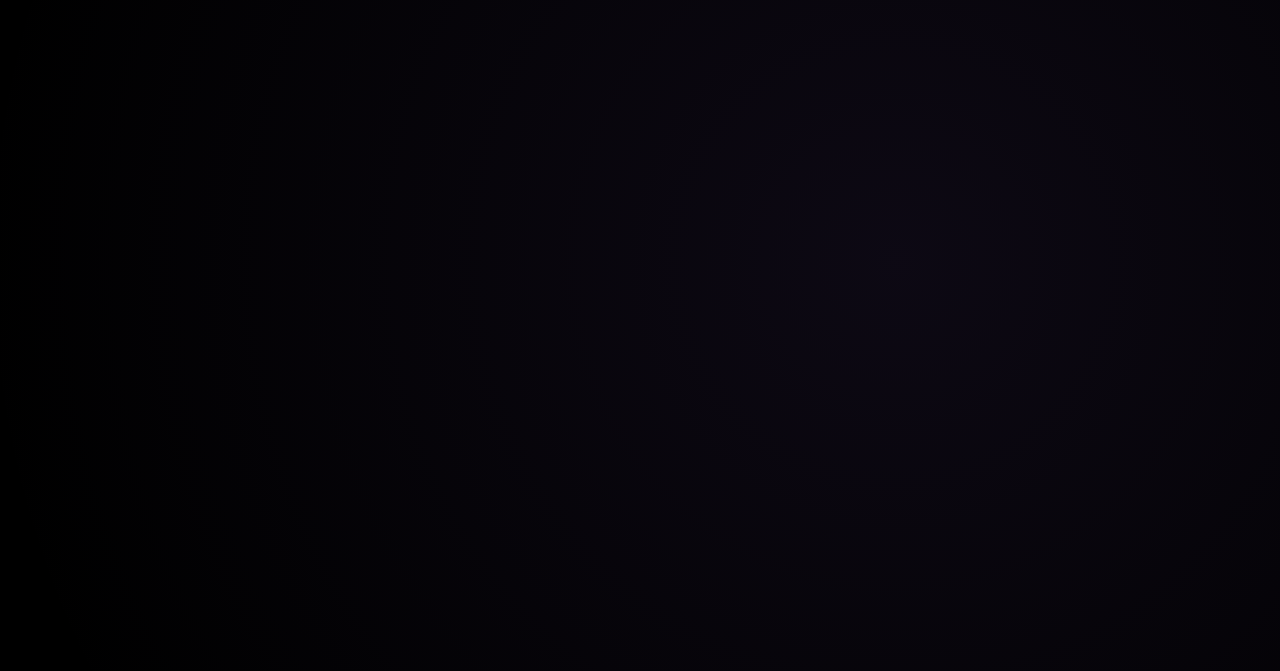
==== commit bccd9487: "game could be play right now" ====
--- a/index.html
+++ b/index.html
@@ -13,7 +13,6 @@
         <nav>
             <ul>
                 <li><a href='#home' title="Home"><i class="fas fa-home"></i></a></li>
-                <li><a href='#about' title="About Me"><i class="fas fa-user"></i></a></li>
                 <li><a href='#blog' title="Blog"><i class="fas fa-blog"></i></a></li>
                 <li><a href='./game.html' title="2048 Game"><i class="fas fa-gamepad"></i></a></li>
             </ul>
@@ -26,16 +25,6 @@
                 <div class="banner full-height">
                     <h1>Welcome to my digital space</h1>
                     <p>Explore my thoughts, projects and journey through the world of technology</p>
-                </div>
-            </div>
-        </section>
-
-        <section id="about">
-            <div class="content-wrapper">
-                <h2>About Me</h2>
-                <p>I am Li Hao Cheng, a developer interested in technologies and creating beautiful digital experiences that merge form and function. My approach combines minimalist design with advanced functionality to create meaningful user experiences.</p>
-                <div class="resume-container">
-                    <iframe class="resume-frame" src="assets/resume.pdf#toolbar=0" title="My Resume"></iframe>
                 </div>
             </div>
         </section>
@@ -183,13 +172,17 @@
             // Add smooth scrolling to nav links
             navLinks.forEach(link => {
                 link.addEventListener('click', function(e) {
-                    e.preventDefault();
-                    
-                    const targetId = this.getAttribute('href');
-                    const targetSection = document.querySelector(targetId);
-                    
-                    // Smooth scroll to target section
-                    targetSection.scrollIntoView({ behavior: 'smooth' });
+                    const href = this.getAttribute('href');
+                    
+                    // Only apply smooth scrolling to internal links (starting with #)
+                    if (href.startsWith('#')) {
+                        e.preventDefault();
+                        const targetSection = document.querySelector(href);
+                        
+                        // Smooth scroll to target section
+                        targetSection.scrollIntoView({ behavior: 'smooth' });
+                    }
+                    // External links will work with default browser navigation
                 });
             });
         });
